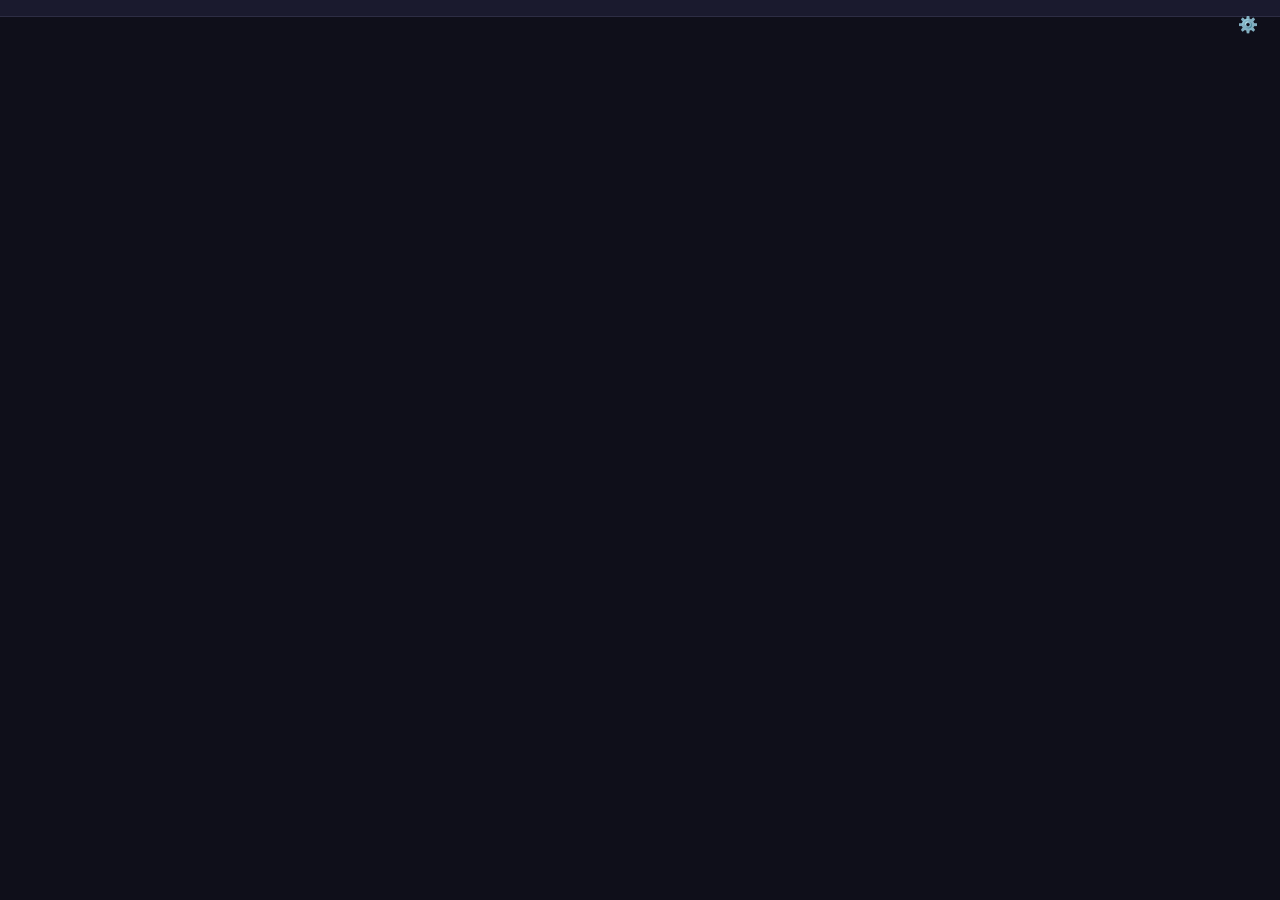
==== src/shell.html @ 0fa04575 "KaiTab Phase 0 MVP: 多模式壳 + Tab Out 优化 (v0.2.3) - 壳: 设置面板(模式开关/默认启动模式/版本号)、全局快捷键(Ctrl+Shift+1..4)、备份与" ====
<!DOCTYPE html>
<html lang="zh-CN">
<head>
  <meta charset="UTF-8">
  <title>KaiTab</title>
  <link rel="stylesheet" href="shell.css">
</head>
<body>
  <!-- 顶部切换器 -->
  <nav id="switcher" role="tablist" aria-label="模式切换"></nav>

  <!-- 外壳设置入口（放在顶栏右上角，与内嵌产品本身的设置分离） -->
  <button id="settings-btn" title="设置" aria-label="打开 KaiTab 设置">⚙️</button>

  <!-- 视图容器 -->
  <main id="viewport"></main>

  <!-- 设置面板（默认隐藏） -->
  <div id="settings-panel" class="hidden">
    <div class="settings-header">
      <h2>设置</h2>
      <button id="close-settings" aria-label="关闭设置">✕</button>
    </div>
    <div class="settings-body">
      <h3>显示的模式</h3>
      <div id="mode-toggles"></div>

      <hr>

      <h3>常规</h3>
      <div class="setting-row">
        <label for="default-mode">默认启动模式</label>
        <select id="default-mode" class="settings-select"></select>
      </div>

      <hr>
      <h3>备份与恢复</h3>
      <div class="backup-row">
        <button id="export-config" class="backup-btn">导出配置</button>
        <button id="import-config" class="backup-btn">导入配置</button>
      </div>
      <p class="backup-hint">导出会把全部 KaiTab 设置存成 JSON 文件（不含任何账号信息）；升级或换设备时导入即可恢复。</p>
      <input type="file" id="import-file" accept="application/json,.json" hidden>

      <hr>
      <div class="notice">
        <p>⚠️ <strong>提示</strong>：使用本扩展前，请关闭其他接管 New Tab 的扩展（如 Tab Out 扩展版），避免冲突。</p>
        <p>🔒 <strong>隐私</strong>：本扩展不收集任何用户数据，所有配置存储在本地。</p>
      </div>
      <div class="version" id="version-info"></div>
    </div>
  </div>

  <script src="shell.js"></script>
</body>
</html>
---- src/shell.css ----
/* ===== 重置 ===== */
* { margin: 0; padding: 0; box-sizing: border-box; }
html, body { width: 100%; height: 100%; overflow: hidden; font-family: -apple-system, BlinkMacSystemFont, 'Segoe UI', Roboto, sans-serif; }

/* ===== 布局 ===== */
body { display: flex; flex-direction: column; }

/* 切换器 */
#switcher {
  display: flex;
  align-items: center;
  gap: 8px;
  padding: 8px 16px;
  padding-right: 56px; /* 给右上角设置按钮留空 */
  background: #1a1a2e;
  border-bottom: 1px solid #2d2d44;
  flex-shrink: 0;
  z-index: 10;
}

#switcher button {
  padding: 6px 14px;
  border: none;
  border-radius: 6px;
  background: #2d2d44;
  color: #e0e0e0;
  font-size: 13px;
  cursor: pointer;
  transition: all 0.2s;
  white-space: nowrap;
}

#switcher button:hover { background: #3d3d5c; }
#switcher button.active { background: #4f46e5; color: #fff; }

/* 视图容器 */
#viewport {
  flex: 1;
  position: relative;
  background: #0f0f1a;
}

#viewport iframe {
  position: absolute;
  top: 0; left: 0;
  width: 100%; height: 100%;
  border: none;
}

/* 设置按钮：固定在顶栏右上角，与内嵌产品本身的设置分离 */
#settings-btn {
  position: absolute;
  top: 8px;
  right: 16px;
  width: 32px; height: 32px;
  border-radius: 6px;
  border: none;
  background: transparent;
  color: #e0e0e0;
  font-size: 16px;
  cursor: pointer;
  z-index: 100;
  transition: background 0.2s;
  display: flex;
  align-items: center;
  justify-content: center;
}
#settings-btn:hover { background: #3d3d5c; }

/* 设置面板 */
#settings-panel {
  position: fixed;
  top: 50%; left: 50%;
  transform: translate(-50%, -50%);
  width: 360px;
  max-width: 90vw;
  background: #1a1a2e;
  border: 1px solid #2d2d44;
  border-radius: 12px;
  box-shadow: 0 20px 60px rgba(0,0,0,0.5);
  z-index: 200;
  color: #e0e0e0;
}

#settings-panel.hidden { display: none; }

.settings-header {
  display: flex;
  justify-content: space-between;
  align-items: center;
  padding: 16px 20px;
  border-bottom: 1px solid #2d2d44;
}
.settings-header h2 { font-size: 16px; font-weight: 600; }
#close-settings {
  background: none; border: none; color: #888;
  font-size: 18px; cursor: pointer;
}
#close-settings:hover { color: #fff; }

.settings-body { padding: 16px 20px; }
.settings-body h3 { font-size: 14px; margin-bottom: 12px; color: #aaa; }

.mode-toggle-row {
  display: flex;
  align-items: center;
  justify-content: space-between;
  padding: 8px 0;
  border-bottom: 1px solid #2d2d44;
}
.mode-toggle-row:last-child { border-bottom: none; }
.mode-toggle-row label { display: flex; align-items: center; gap: 8px; cursor: pointer; font-size: 14px; }
.mode-toggle-row input[type="checkbox"] { width: 18px; height: 18px; cursor: pointer; }
.mode-desc { font-size: 12px; color: #888; }

/* 隐藏 Chrome 原生的「自定义 Chrome」按钮，避免用户误以为是 KaiTab 设置 */
#customize-button,
.customize-button,
.chr-ntp-new-tab-button,
.chr-ntp-link,
.chr-ntp-button,
.chr-ntp-options,
[class*="customize-chrome"],
[class*="ntp-customize"],
[class*="ntp-button"],
[aria-label*="自定义 Chrome"],
[title*="自定义 Chrome"] {
  display: none !important;
}

/* 通用设置行（默认模式 / 切换器显隐） */
.setting-row {
  display: flex;
  align-items: center;
  justify-content: space-between;
  padding: 10px 0;
}
.setting-row label { font-size: 14px; cursor: pointer; }
.settings-select {
  background: #2d2d44;
  color: #e0e0e0;
  border: 1px solid #3d3d5c;
  border-radius: 6px;
  padding: 6px 10px;
  font-size: 13px;
  cursor: pointer;
  min-width: 150px;
}
.settings-select:focus { outline: none; border-color: #4f46e5; }
.setting-row input[type="checkbox"] { width: 18px; height: 18px; cursor: pointer; }

.notice { margin-top: 16px; padding: 12px; background: #2d2d44; border-radius: 8px; font-size: 12px; line-height: 1.6; color: #aaa; }
.notice p { margin-bottom: 8px; }
.notice p:last-child { margin-bottom: 0; }
.version { margin-top: 12px; text-align: right; font-size: 11px; color: #666; }

/* 备份与恢复 */
.backup-row { display: flex; gap: 10px; }
.backup-btn {
  flex: 1;
  padding: 8px 0;
  border: 1px solid #3d3d5c;
  border-radius: 6px;
  background: #2d2d44;
  color: #e0e0e0;
  font-size: 13px;
  cursor: pointer;
  transition: all 0.2s;
}
.backup-btn:hover { background: #3d3d5c; border-color: #4f46e5; }
.backup-hint { margin-top: 8px; font-size: 11px; line-height: 1.5; color: #777; }

/* 遮罩层 */
#overlay {
  position: fixed;
  inset: 0;
  background: rgba(0,0,0,0.5);
  z-index: 150;
  display: none;
}
#overlay.show { display: block; }
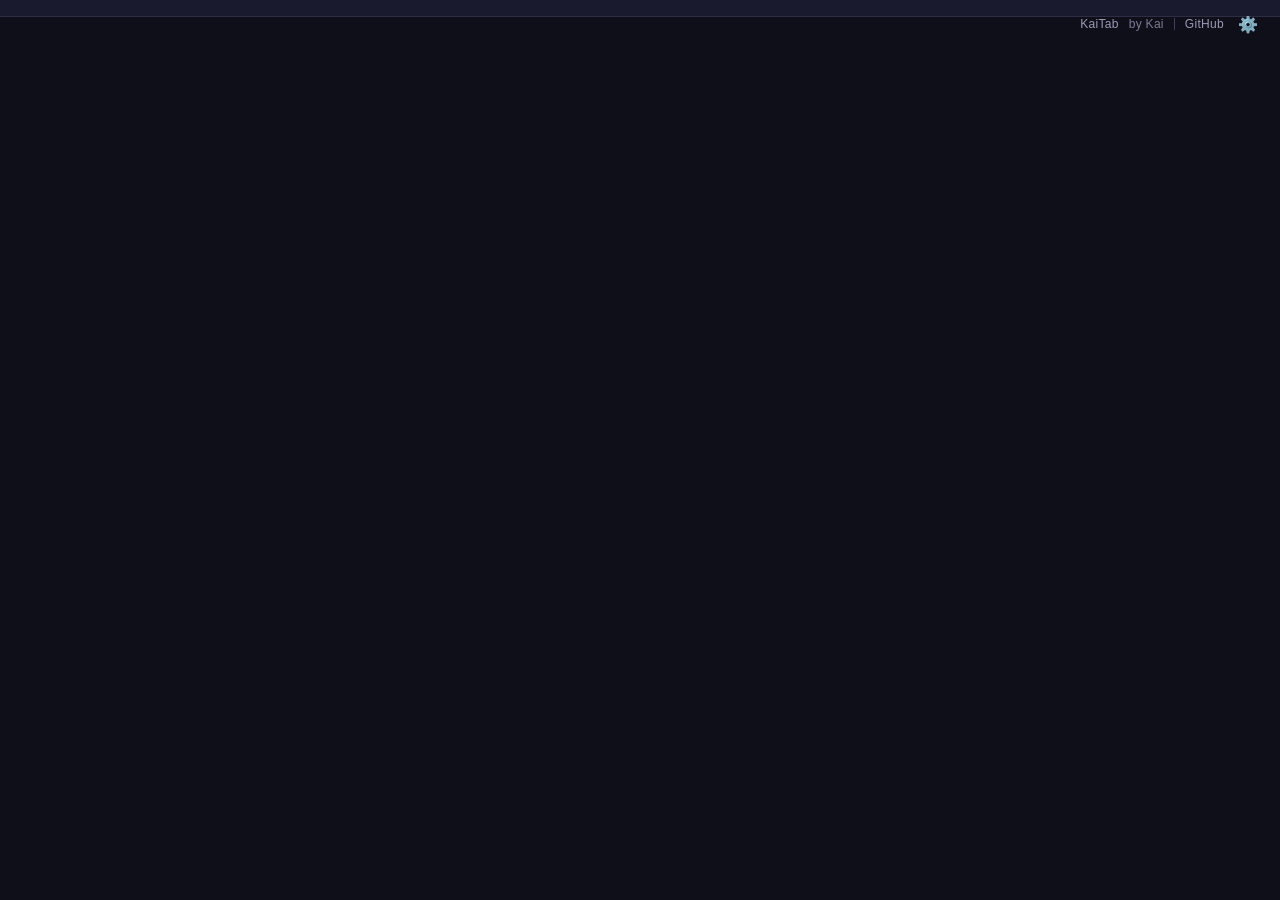
==== commit 813f2306: "release: v1.1.0 — 常用站点磁贴 + 品牌与命名更新 新增：常用站点磁贴（模式页顶部 Shortcuts 区）。按浏览习惯自动生成常用站点；支持手动添加 / 修改 / 移除与拖动排序；" ====
--- a/src/shell.html
+++ b/src/shell.html
@@ -11,6 +11,19 @@
 
   <!-- 外壳设置入口（放在顶栏右上角，与内嵌产品本身的设置分离） -->
   <button id="settings-btn" title="设置" aria-label="打开 KaiTab 设置">⚙️</button>
+
+  <!-- 品牌簇（KaiTab 新增）：顶栏右侧、设置按钮左边。
+       用户口径：「跟 Kai 相关的放一块」→ `KaiTab by Kai` 作为一个整体，再用竖线分隔 `GitHub`。
+       - 「KaiTab」→ 官网产品页（下载 / 更新 / 说明）
+       - 「by Kai」→ 纯文字，不链（暂无个人站；且对外只用公开花名）
+       - 「GitHub」→ 本仓源码
+       - 顶栏**不放版本号**：设置面板里已有（形如 `KaiTab v<版本>`），重复没必要 -->
+  <div id="brand">
+    <a class="brand-link brand-name" href="https://www.kaibuddy.com/kaitab.html" target="_blank" rel="noopener">KaiTab</a>
+    <span class="brand-text">by Kai</span>
+    <span class="brand-sep"></span>
+    <a class="brand-link" href="https://github.com/ChasenKai/KaiTab" target="_blank" rel="noopener">GitHub</a>
+  </div>
 
   <!-- 视图容器 -->
   <main id="viewport"></main>
@@ -44,10 +57,18 @@
 
       <hr>
       <div class="notice">
-        <p>⚠️ <strong>提示</strong>：使用本扩展前，请关闭其他接管 New Tab 的扩展（如 Tab Out 扩展版），避免冲突。</p>
+        <p>⚠️ <strong>提示</strong>：使用本扩展前，请关闭其它同样作为 New Tab 覆盖页的扩展（如 Tab Out 扩展版），避免冲突。</p>
         <p>🔒 <strong>隐私</strong>：本扩展不收集任何用户数据，所有配置存储在本地。</p>
       </div>
       <div class="version" id="version-info"></div>
+      <!-- 致谢（KaiTab 新增）：只放上游归属 —— 我们自己的署名已在顶栏品牌簇
+           （`KaiTab by Kai │ GitHub`），此处不重复。
+           上游署名从模式页页脚挪到这里：主界面不再出现上游名，但归属可查、LICENSE 照旧保留。 -->
+      <div class="credit">
+        标签仪表盘移植自
+        <a href="https://github.com/zarazhangrui/tab-out" target="_blank" rel="noopener">Tab Out</a>
+        （MIT License，© 2026 Zara Zhang）
+      </div>
     </div>
   </div>
 
--- a/src/shell.css
+++ b/src/shell.css
@@ -11,7 +11,7 @@
   align-items: center;
   gap: 8px;
   padding: 8px 16px;
-  padding-right: 56px; /* 给右上角设置按钮留空 */
+  padding-right: 220px; /* 给右上角「品牌簇 + 设置按钮」留空 */
   background: #1a1a2e;
   border-bottom: 1px solid #2d2d44;
   flex-shrink: 0;
@@ -66,6 +66,47 @@
   justify-content: center;
 }
 #settings-btn:hover { background: #3d3d5c; }
+
+/* 品牌簇（KaiTab 新增）：顶栏右侧、设置按钮左边。
+   与 #settings-btn 同样绝对定位（顶栏由 #switcher 撑起，其内容会被 JS 清空重建，
+   故品牌簇不能放进 #switcher 里面）。
+   簇内顺序：KaiTab by Kai · GitHub · 版本号（版本号在最右）。 */
+#brand {
+  position: absolute;
+  top: 8px;
+  right: 56px;
+  height: 32px;
+  display: flex;
+  align-items: center;
+  gap: 10px;
+  font-size: 12px;
+  letter-spacing: 0.3px;
+  color: #7c7c96;
+  user-select: none;
+  z-index: 100;
+}
+
+.brand-name {
+  font-weight: 500;
+  color: #c2c2dc;
+}
+.brand-name:hover { color: #e4e4f5; }
+
+.brand-text { white-space: nowrap; }
+
+.brand-sep {
+  width: 1px;
+  height: 12px;
+  background: #3d3d5c;
+  flex: 0 0 auto;
+}
+
+.brand-link {
+  color: #9a9ab8;
+  text-decoration: none;
+  white-space: nowrap;
+}
+.brand-link:hover { color: #c8c8e0; text-decoration: underline; text-underline-offset: 2px; }
 
 /* 设置面板 */
 #settings-panel {
@@ -154,6 +195,17 @@
 .notice p:last-child { margin-bottom: 0; }
 .version { margin-top: 12px; text-align: right; font-size: 11px; color: #666; }
 
+/* 致谢区（KaiTab 新增）：我们的名字在前，上游归属在后 */
+.credit {
+  margin-top: 6px;
+  text-align: right;
+  font-size: 11px;
+  line-height: 1.7;
+  color: #666;
+}
+.credit a { color: #7c7c96; text-decoration: underline; text-underline-offset: 2px; }
+.credit a:hover { color: #a5a5c0; }
+
 /* 备份与恢复 */
 .backup-row { display: flex; gap: 10px; }
 .backup-btn {
@@ -169,6 +221,52 @@
 }
 .backup-btn:hover { background: #3d3d5c; border-color: #4f46e5; }
 .backup-hint { margin-top: 8px; font-size: 11px; line-height: 1.5; color: #777; }
+
+/* ===== 常用站点磁贴（KaiTab 新增）=====
+   它是 Mission 的二级功能，所以缩进显示在 Mission 那行之下，
+   并用一根 └ 引导线把从属关系画出来。 */
+.mode-subsetting {
+  position: relative;
+  display: flex;
+  align-items: center;
+  justify-content: space-between;
+  gap: 10px;
+  padding: 8px 0 8px 30px;
+}
+.mode-subsetting::before {
+  content: '';
+  position: absolute;
+  left: 9px;
+  top: 0;
+  height: 50%;
+  width: 12px;
+  border-left: 1px solid #3d3d5c;
+  border-bottom: 1px solid #3d3d5c;
+  border-bottom-left-radius: 6px;
+}
+.mode-subsetting label {
+  display: flex;
+  align-items: center;
+  gap: 8px;
+  cursor: pointer;
+  font-size: 13px;
+  color: #c9c9d6;
+}
+.mode-subsetting input[type="checkbox"] { width: 16px; height: 16px; cursor: pointer; }
+
+.tiles-hint { margin: 0 0 10px; padding-left: 30px; font-size: 11px; line-height: 1.6; color: #777; }
+.tiles-hint button {
+  margin-left: 6px;
+  padding: 3px 10px;
+  border: 1px solid #3d3d5c;
+  border-radius: 6px;
+  background: #2d2d44;
+  color: #e0e0e0;
+  font: inherit;
+  font-size: 11px;
+  cursor: pointer;
+}
+.tiles-hint button:hover { background: #3d3d5c; border-color: #4f46e5; }
 
 /* 遮罩层 */
 #overlay {
